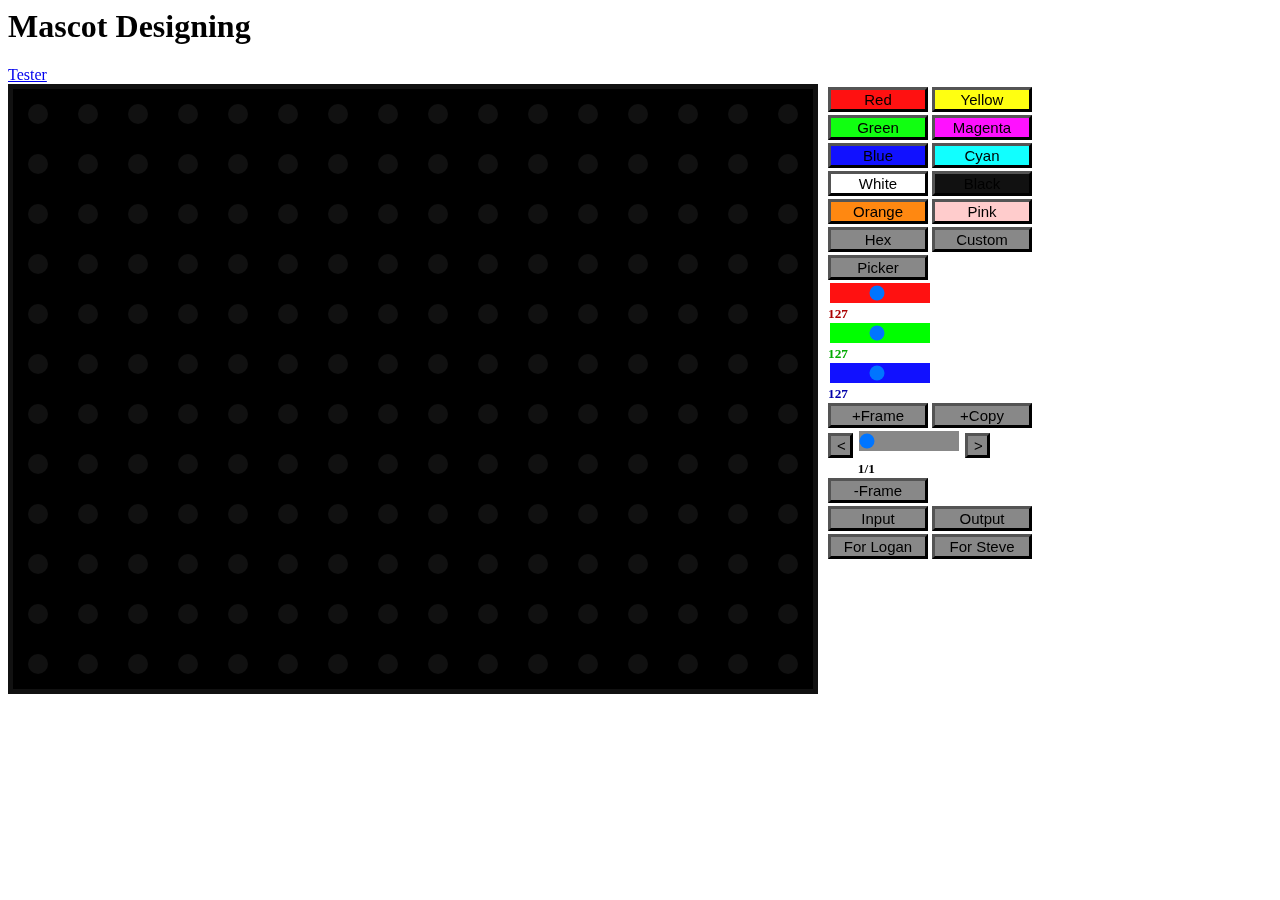
==== design.html @ b6676705 "For our lord and savior, Barron Blinky" ====
<html>
	<head>
		<title>Mascot Designing</title>
		<link rel="stylesheet" href="mascot.css">
	</head>
	<body>
		<h1>Mascot Designing</h1>
		<nav>
			<a href="index.html">Tester</a>
		</nav>
		<div id="simulator">
			<canvas id="design" width="800" height="600" style="border: 5px solid #111111;"></canvas>
			<div id="modes">
				<button type="button" id="red" onclick="color = '#ff1111';" style="background-color: #ff1111;">Red</button>
				<button type="button" id="yellow" onclick="color = '#ffff11';" style="background-color: #ffff11;">Yellow</button>
				<button type="button" id="green" onclick="color = '#11ff11';" style="background-color: #11ff11;">Green</button>
				<button type="button" id="magenta" onclick="color = '#ff11ff';" style="background-color: #ff11ff;">Magenta</button>
				<button type="button" id="blue" onclick="color = '#1111ff';" style="background-color: #1111ff;">Blue</button>
				<button type="button" id="cyan" onclick="color = '#11ffff';" style="background-color: #11ffff;">Cyan</button>
				<button type="button" id="white" onclick="color = '#ffffff';" style="background-color: #ffffff;">White</button>
				<button type="button" id="black" onclick="color = '#111111';" style="background-color: #111111;">Black</button>
				<button type="button" id="orange" onclick="color = '#ff8811';" style="background-color: #ff8811;">Orange</button>
				<button type="button" id="orange" onclick="color = '#ffcccc';" style="background-color: #ffcccc;">Pink</button>
				<button type="button" id="hex" onclick="color = prompt('Input hex code:');" style="background-color: #888888;">Hex</button>
				<button type="button" id="custom" onclick="color = document.getElementById('custom').style.backgroundColor;" style="background-color: #888888;">Custom</button>
				<button type="button" id="picker" onclick="picking = true;" style="background-color: #888888;">Picker</button>
				<div id="sliders">
					<input type="range" id="rSl" min="17" max="255" value="127" step="1" style="background-color: #f11;" oninput="updateColor()"></input>
					<h5 id="rLabel" style="color: #a00;">127</h5>
					<input type="range" id="gSl" min="17" max="255" value="127" step="1" style="background-color: #0f0;" oninput="updateColor()"></input>
					<h5 id="gLabel" style="color: #0a0;">127</h5>
					<input type="range" id="bSl" min="17" max="255" value="127" step="1" style="background-color: #11f;" oninput="updateColor()"></input>
					<h5 id="bLabel" style="color: #00a;">127</h5>
				</div>
				<button type="button" id="add" onclick="addFrame();" style="background-color: #888888;">+Frame</button>
				<button type="button" id="clone" onclick="cloneFrame();" style="background-color: #888888;">+Copy</button>
				<button type="button" id="left" onclick="lastFrame();" style="background-color: #888888; width: 25px;"><</button>
				<input type="range" id="fSl" min="1" max="1" value="1" step="1" style="background-color: #888;" oninput="updateFrame()"></input>
				<button type="button" id="left" onclick="nextFrame();" style="background-color: #888888; width: 25px;">></button>
				<h5 id="fLabel">&nbsp;&nbsp;&nbsp;&nbsp;&nbsp;&nbsp;&nbsp;&nbsp;&nbsp;1/1</h5>
				<button type="button" id="delete" onclick="deleteFrame();" style="background-color: #888888;">-Frame</button>
				<br/>
				<button type="button" id="input" onclick="input()" style="background-color: #888888;">Input</button>
				<button type="button" id="output" onclick="output();" style="background-color: #888888;">Output</button>
				<button type="button" id="output" onclick="outputNew();" style="background-color: #888888;">For Logan</button>
				<button type="button" id="output" onclick="outputConst();" style="background-color: #888888;">For Steve</button>
			</div>
		</div>
		<h6 id="display" style = "margin-top: 50px;"></h6>
		<script src="design.js"></script>
	</body>
</html>
---- mascot.css ----
h5{
	margin-top: 3px;
	margin-bottom: -2px;
}

h6{
	font-size: 9px;
}

button {
	outline: 0;
	font-size: 15px;
	width: 100px;
	height: 25px;
	border-style: visible;
	border-width: 3px;
	border-color: #000;
	margin-top: 3px;
	background-color: #555;
	color: #000;
}

canvas {
	float: left;
}

button:hover {
	color: #fff;
}

#modes {
	width: 230px;
	float: left;
	margin-left: 10px;
}

#simulator {
	height: 600px;
}

/*#sliders {
	height: 600px;
	width: 25px;
	display: block;
}*/

input[type=range] {
	-webkit-appearance: none; 
	outline: 0;
	width: 100px;
	height: 20px;
	background-color: #222;
	border-style: hidden;
	border-width: 3px;
	margin-top: 3px;
	margin-bottom: 0px;
}
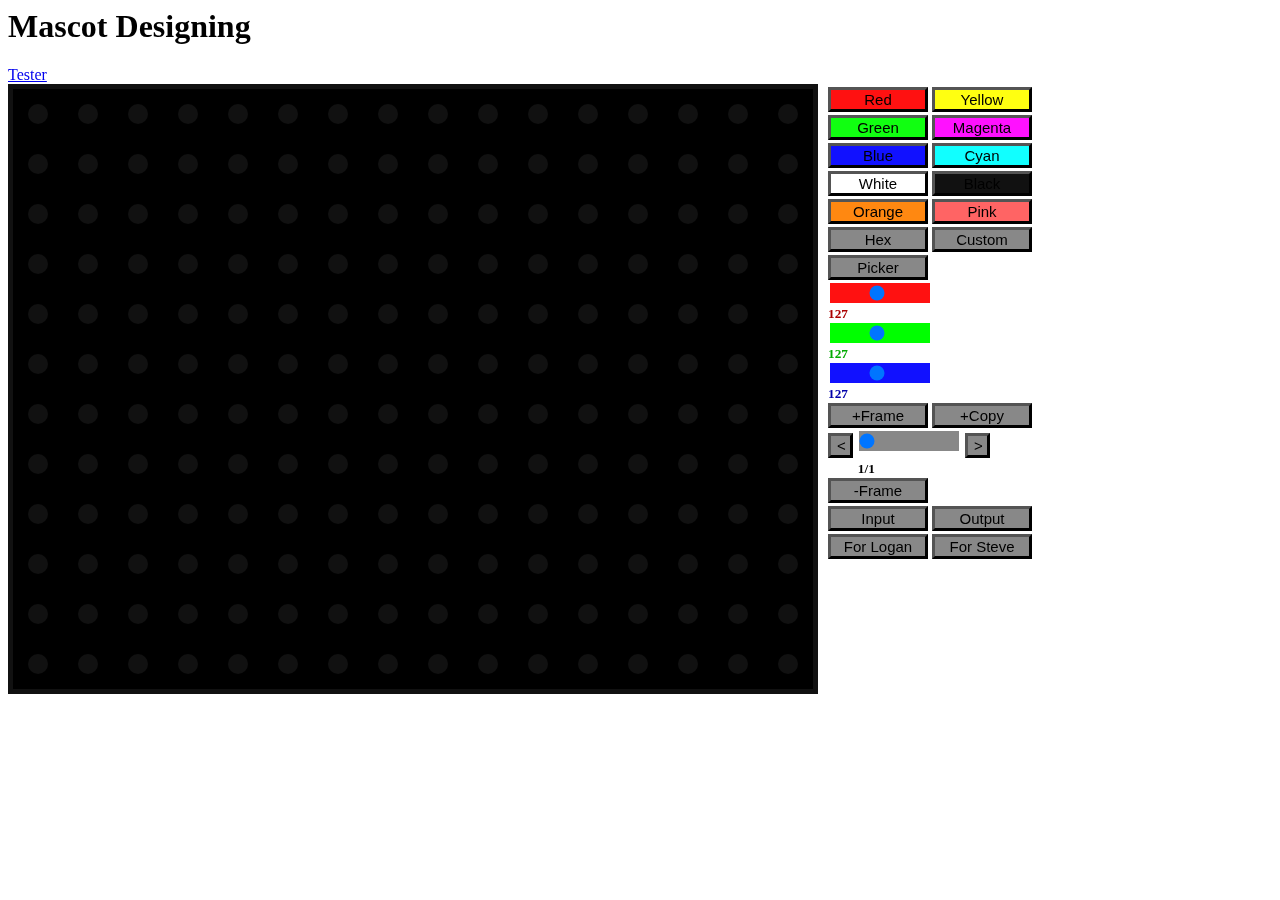
==== commit c38861ce: "And change pink that displays on the button" ====
--- a/design.html
+++ b/design.html
@@ -20,7 +20,7 @@
 				<button type="button" id="white" onclick="color = '#ffffff';" style="background-color: #ffffff;">White</button>
 				<button type="button" id="black" onclick="color = '#111111';" style="background-color: #111111;">Black</button>
 				<button type="button" id="orange" onclick="color = '#ff8811';" style="background-color: #ff8811;">Orange</button>
-				<button type="button" id="orange" onclick="color = '#ffcccc';" style="background-color: #ffcccc;">Pink</button>
+				<button type="button" id="orange" onclick="color = '#ffcccc';" style="background-color: #ff6464;">Pink</button>
 				<button type="button" id="hex" onclick="color = prompt('Input hex code:');" style="background-color: #888888;">Hex</button>
 				<button type="button" id="custom" onclick="color = document.getElementById('custom').style.backgroundColor;" style="background-color: #888888;">Custom</button>
 				<button type="button" id="picker" onclick="picking = true;" style="background-color: #888888;">Picker</button>
@@ -49,4 +49,4 @@
 		<h6 id="display" style = "margin-top: 50px;"></h6>
 		<script src="design.js"></script>
 	</body>
-</html>+</html>
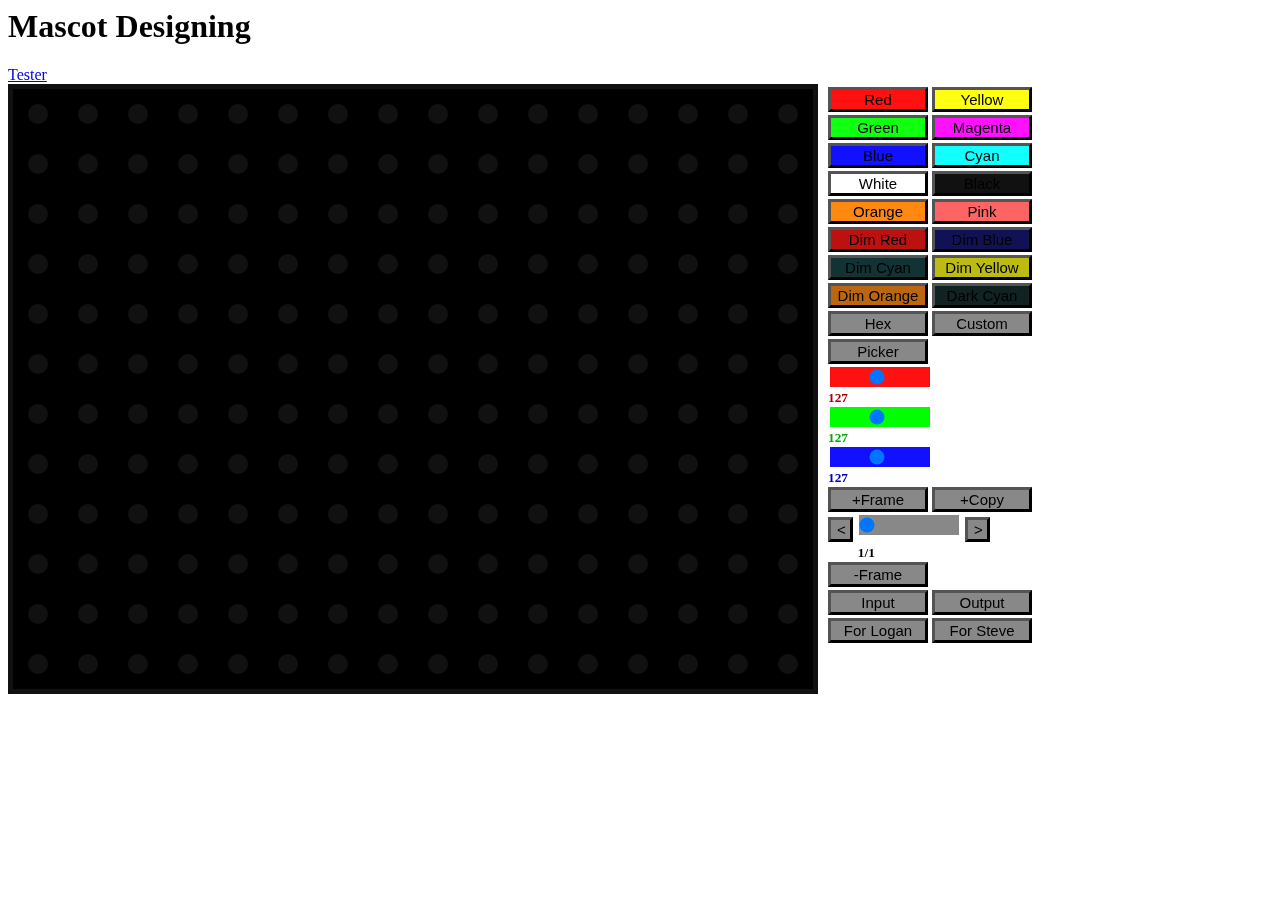
==== commit 1e3a08e9: "Add all colors to designer" ====
--- a/design.html
+++ b/design.html
@@ -20,7 +20,13 @@
 				<button type="button" id="white" onclick="color = '#ffffff';" style="background-color: #ffffff;">White</button>
 				<button type="button" id="black" onclick="color = '#111111';" style="background-color: #111111;">Black</button>
 				<button type="button" id="orange" onclick="color = '#ff8811';" style="background-color: #ff8811;">Orange</button>
-				<button type="button" id="orange" onclick="color = '#ffcccc';" style="background-color: #ff6464;">Pink</button>
+				<button type="button" id="orange" onclick="color = '#ff6464';" style="background-color: #ff6464;">Pink</button>
+				<button type="button" id="dim_red" onclick="color = '#bb1111';" style="background-color: #bb1111;">Dim Red</button>
+				<button type="button" id="dim_red" onclick="color = '#111155';" style="background-color: #111155;">Dim Blue</button>
+				<button type="button" id="dim_red" onclick="color = '#113333';" style="background-color: #113333;">Dim Cyan</button>
+				<button type="button" id="dim_red" onclick="color = '#bbbb11';" style="background-color: #bbbb11;">Dim Yellow</button>
+				<button type="button" id="dim_red" onclick="color = '#bb6611';" style="background-color: #bb6611;">Dim Orange</button>
+				<button type="button" id="dim_red" onclick="color = '#112222';" style="background-color: #112222;">Dark Cyan</button>
 				<button type="button" id="hex" onclick="color = prompt('Input hex code:');" style="background-color: #888888;">Hex</button>
 				<button type="button" id="custom" onclick="color = document.getElementById('custom').style.backgroundColor;" style="background-color: #888888;">Custom</button>
 				<button type="button" id="picker" onclick="picking = true;" style="background-color: #888888;">Picker</button>
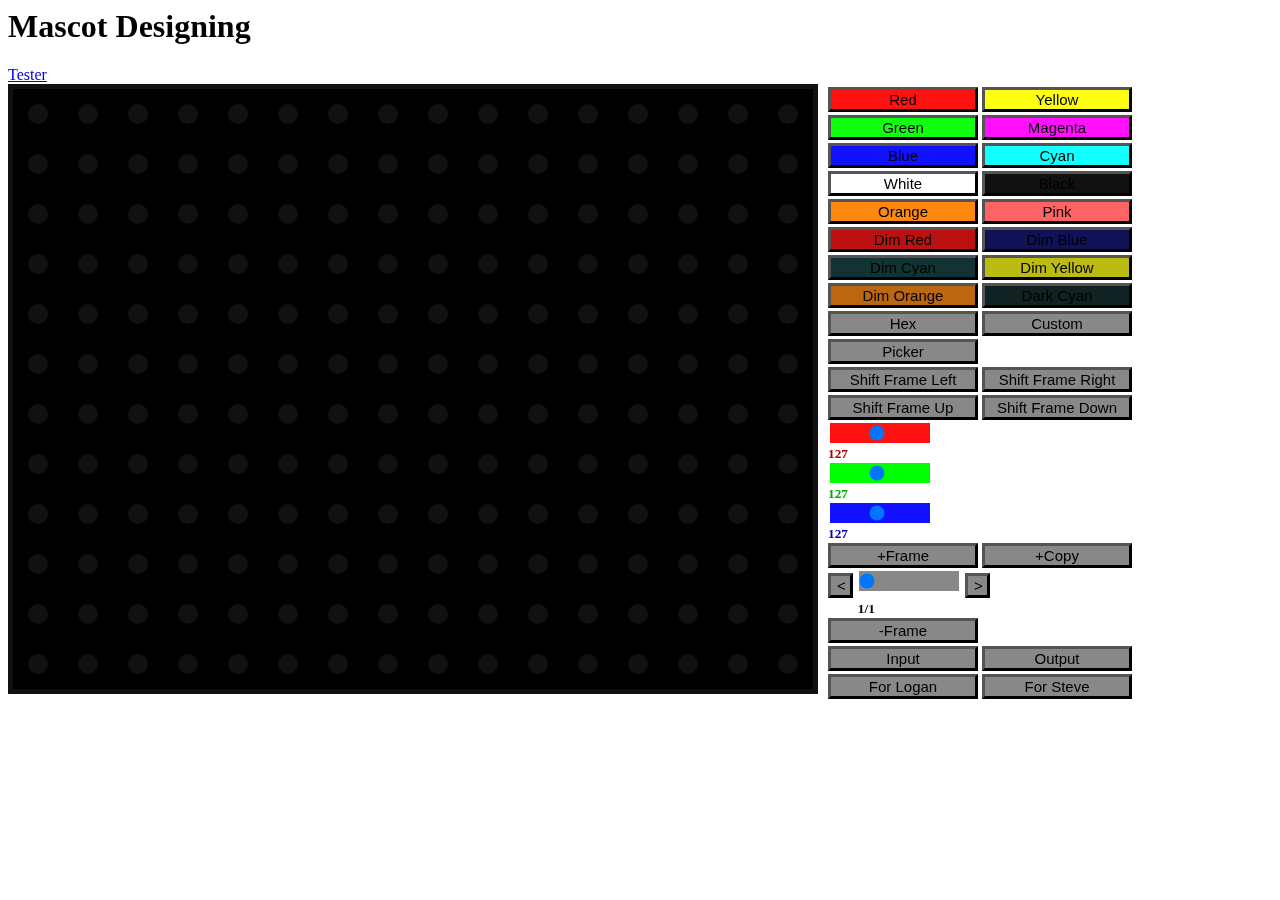
==== commit ee6a1817: "Add controls to shift frames around" ====
--- a/design.html
+++ b/design.html
@@ -30,6 +30,11 @@
 				<button type="button" id="hex" onclick="color = prompt('Input hex code:');" style="background-color: #888888;">Hex</button>
 				<button type="button" id="custom" onclick="color = document.getElementById('custom').style.backgroundColor;" style="background-color: #888888;">Custom</button>
 				<button type="button" id="picker" onclick="picking = true;" style="background-color: #888888;">Picker</button>
+				<br/>
+				<button type="button" id="shift_left" onclick="shiftFrameLeft();" style="background-color: #888888;">Shift Frame Left</button>
+				<button type="button" id="shift_right" onclick="shiftFrameRight();" style="background-color: #888888;">Shift Frame Right</button>
+				<button type="button" id="shift_up" onclick="shiftFrameUp();" style="background-color: #888888;">Shift Frame Up</button>
+				<button type="button" id="shift_down" onclick="shiftFrameDown();" style="background-color: #888888;">Shift Frame Down</button>
 				<div id="sliders">
 					<input type="range" id="rSl" min="17" max="255" value="127" step="1" style="background-color: #f11;" oninput="updateColor()"></input>
 					<h5 id="rLabel" style="color: #a00;">127</h5>
--- a/mascot.css
+++ b/mascot.css
@@ -10,7 +10,7 @@
 button {
 	outline: 0;
 	font-size: 15px;
-	width: 100px;
+	width: 150px;
 	height: 25px;
 	border-style: visible;
 	border-width: 3px;
@@ -29,7 +29,7 @@
 }
 
 #modes {
-	width: 230px;
+	width: 330px;
 	float: left;
 	margin-left: 10px;
 }
@@ -54,4 +54,4 @@
 	border-width: 3px;
 	margin-top: 3px;
 	margin-bottom: 0px;
-}+}
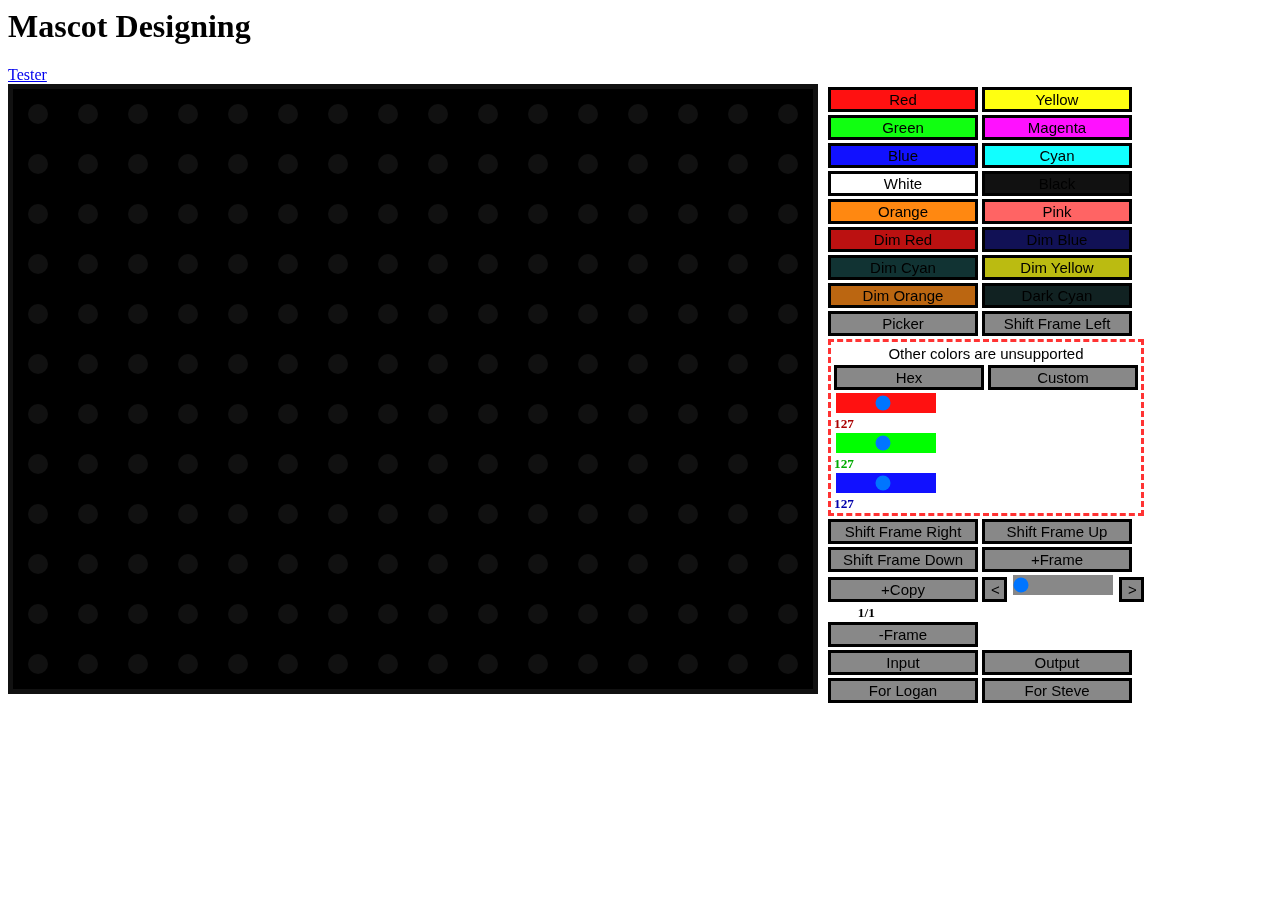
==== commit 26ab10ce: "Pick hex input color based on input and put warning around color pickers that other colors are unsup" ====
--- a/design.html
+++ b/design.html
@@ -27,22 +27,25 @@
 				<button type="button" id="dim_red" onclick="color = '#bbbb11';" style="background-color: #bbbb11;">Dim Yellow</button>
 				<button type="button" id="dim_red" onclick="color = '#bb6611';" style="background-color: #bb6611;">Dim Orange</button>
 				<button type="button" id="dim_red" onclick="color = '#112222';" style="background-color: #112222;">Dark Cyan</button>
-				<button type="button" id="hex" onclick="color = prompt('Input hex code:');" style="background-color: #888888;">Hex</button>
-				<button type="button" id="custom" onclick="color = document.getElementById('custom').style.backgroundColor;" style="background-color: #888888;">Custom</button>
 				<button type="button" id="picker" onclick="picking = true;" style="background-color: #888888;">Picker</button>
-				<br/>
+				<div id="unsupported_colors">
+					<div id="unsupported_colors_header"> Other colors are unsupported </div>
+					<button type="button" id="hex" onclick="updateHexInputColor();" style="background-color: #888888;">Hex</button>
+					<button type="button" id="custom" onclick="color = document.getElementById('custom').style.backgroundColor;" style="background-color: #888888;">Custom</button>
+				
+					<div id="sliders">
+						<input type="range" id="rSl" min="17" max="255" value="127" step="1" style="background-color: #f11;" oninput="updatePickerColor()"></input>
+						<h5 id="rLabel" style="color: #a00;">127</h5>
+						<input type="range" id="gSl" min="17" max="255" value="127" step="1" style="background-color: #0f0;" oninput="updatePickerColor()"></input>
+						<h5 id="gLabel" style="color: #0a0;">127</h5>
+						<input type="range" id="bSl" min="17" max="255" value="127" step="1" style="background-color: #11f;" oninput="updatePickerColor()"></input>
+						<h5 id="bLabel" style="color: #00a;">127</h5>
+					</div>
+				</div>
 				<button type="button" id="shift_left" onclick="shiftFrameLeft();" style="background-color: #888888;">Shift Frame Left</button>
 				<button type="button" id="shift_right" onclick="shiftFrameRight();" style="background-color: #888888;">Shift Frame Right</button>
 				<button type="button" id="shift_up" onclick="shiftFrameUp();" style="background-color: #888888;">Shift Frame Up</button>
 				<button type="button" id="shift_down" onclick="shiftFrameDown();" style="background-color: #888888;">Shift Frame Down</button>
-				<div id="sliders">
-					<input type="range" id="rSl" min="17" max="255" value="127" step="1" style="background-color: #f11;" oninput="updateColor()"></input>
-					<h5 id="rLabel" style="color: #a00;">127</h5>
-					<input type="range" id="gSl" min="17" max="255" value="127" step="1" style="background-color: #0f0;" oninput="updateColor()"></input>
-					<h5 id="gLabel" style="color: #0a0;">127</h5>
-					<input type="range" id="bSl" min="17" max="255" value="127" step="1" style="background-color: #11f;" oninput="updateColor()"></input>
-					<h5 id="bLabel" style="color: #00a;">127</h5>
-				</div>
 				<button type="button" id="add" onclick="addFrame();" style="background-color: #888888;">+Frame</button>
 				<button type="button" id="clone" onclick="cloneFrame();" style="background-color: #888888;">+Copy</button>
 				<button type="button" id="left" onclick="lastFrame();" style="background-color: #888888; width: 25px;"><</button>
--- a/mascot.css
+++ b/mascot.css
@@ -12,12 +12,12 @@
 	font-size: 15px;
 	width: 150px;
 	height: 25px;
-	border-style: visible;
+	border-style: solid;
 	border-width: 3px;
 	border-color: #000;
 	margin-top: 3px;
 	background-color: #555;
-	color: #000;
+	color: #000
 }
 
 canvas {
@@ -38,6 +38,23 @@
 	height: 600px;
 }
 
+#unsupported_colors {
+	outline: 1px;
+	border-style: dashed;
+	border-color: #000;
+	border-color: #F33;
+	float: left;
+	margin-top: 3px;
+	padding: 3px 3px 3px 3px;
+}
+
+#unsupported_colors_header {
+	color: #000;
+	font-size: 15px;
+	text-align: center;
+	font-family: Arial, Helvetica, sans-serif;
+}
+
 /*#sliders {
 	height: 600px;
 	width: 25px;
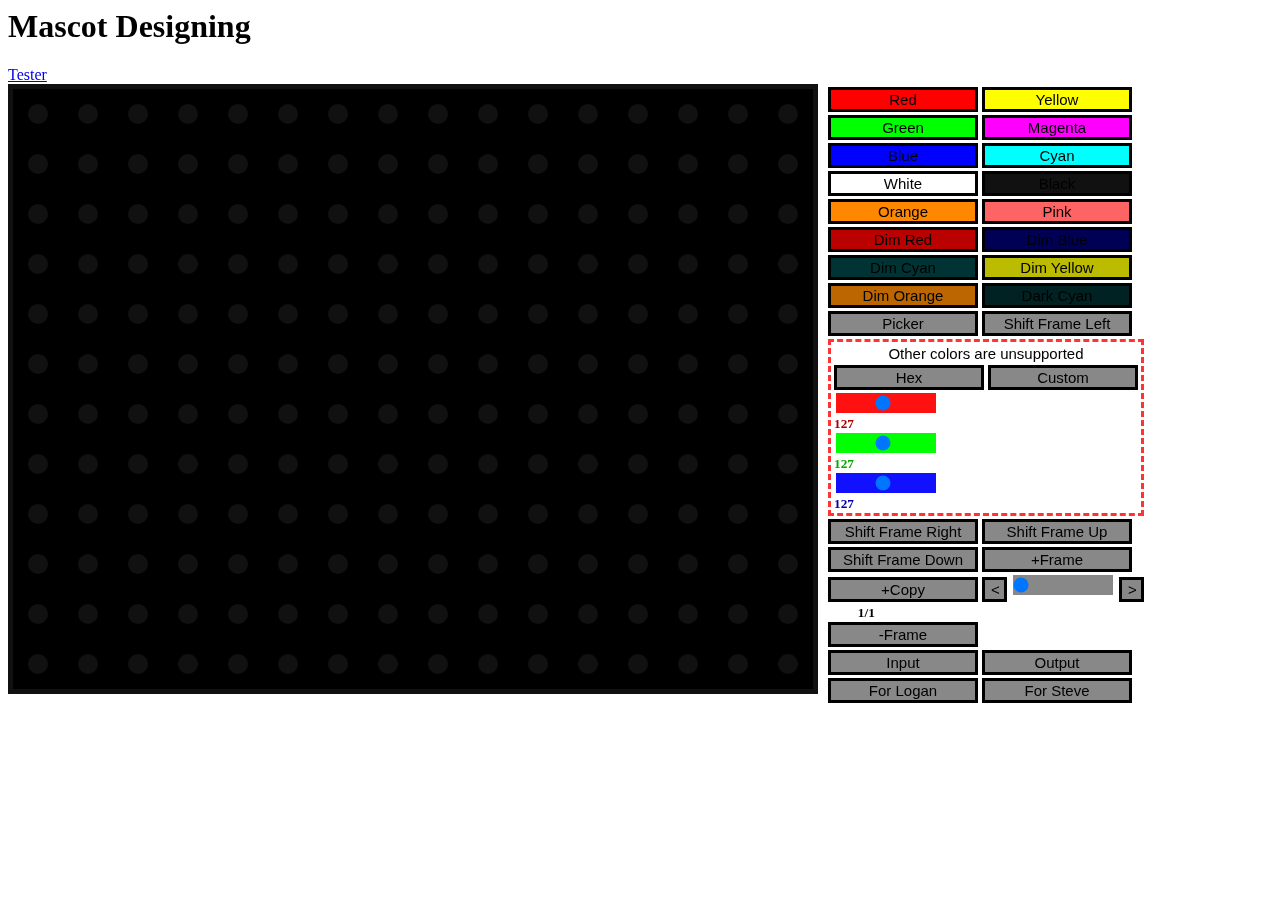
==== commit 18b43fa6: "Fix color error" ====
--- a/design.html
+++ b/design.html
@@ -11,22 +11,22 @@
 		<div id="simulator">
 			<canvas id="design" width="800" height="600" style="border: 5px solid #111111;"></canvas>
 			<div id="modes">
-				<button type="button" id="red" onclick="color = '#ff1111';" style="background-color: #ff1111;">Red</button>
-				<button type="button" id="yellow" onclick="color = '#ffff11';" style="background-color: #ffff11;">Yellow</button>
-				<button type="button" id="green" onclick="color = '#11ff11';" style="background-color: #11ff11;">Green</button>
-				<button type="button" id="magenta" onclick="color = '#ff11ff';" style="background-color: #ff11ff;">Magenta</button>
-				<button type="button" id="blue" onclick="color = '#1111ff';" style="background-color: #1111ff;">Blue</button>
-				<button type="button" id="cyan" onclick="color = '#11ffff';" style="background-color: #11ffff;">Cyan</button>
+				<button type="button" id="red" onclick="color = '#ff0000';" style="background-color: #ff0000;">Red</button>
+				<button type="button" id="yellow" onclick="color = '#ffff00';" style="background-color: #ffff00;">Yellow</button>
+				<button type="button" id="green" onclick="color = '#00ff00';" style="background-color: #00ff00;">Green</button>
+				<button type="button" id="magenta" onclick="color = '#ff00ff';" style="background-color: #ff00ff;">Magenta</button>
+				<button type="button" id="blue" onclick="color = '#0000ff';" style="background-color: #0000ff;">Blue</button>
+				<button type="button" id="cyan" onclick="color = '#00ffff';" style="background-color: #00ffff;">Cyan</button>
 				<button type="button" id="white" onclick="color = '#ffffff';" style="background-color: #ffffff;">White</button>
 				<button type="button" id="black" onclick="color = '#111111';" style="background-color: #111111;">Black</button>
-				<button type="button" id="orange" onclick="color = '#ff8811';" style="background-color: #ff8811;">Orange</button>
+				<button type="button" id="orange" onclick="color = '#ff8800';" style="background-color: #ff8800;">Orange</button>
 				<button type="button" id="orange" onclick="color = '#ff6464';" style="background-color: #ff6464;">Pink</button>
-				<button type="button" id="dim_red" onclick="color = '#bb1111';" style="background-color: #bb1111;">Dim Red</button>
-				<button type="button" id="dim_red" onclick="color = '#111155';" style="background-color: #111155;">Dim Blue</button>
-				<button type="button" id="dim_red" onclick="color = '#113333';" style="background-color: #113333;">Dim Cyan</button>
-				<button type="button" id="dim_red" onclick="color = '#bbbb11';" style="background-color: #bbbb11;">Dim Yellow</button>
-				<button type="button" id="dim_red" onclick="color = '#bb6611';" style="background-color: #bb6611;">Dim Orange</button>
-				<button type="button" id="dim_red" onclick="color = '#112222';" style="background-color: #112222;">Dark Cyan</button>
+				<button type="button" id="dim_red" onclick="color = '#bb0000';" style="background-color: #bb0000;">Dim Red</button>
+				<button type="button" id="dim_red" onclick="color = '#000055';" style="background-color: #000055;">Dim Blue</button>
+				<button type="button" id="dim_red" onclick="color = '#003333';" style="background-color: #003333;">Dim Cyan</button>
+				<button type="button" id="dim_red" onclick="color = '#bbbb00';" style="background-color: #bbbb00;">Dim Yellow</button>
+				<button type="button" id="dim_red" onclick="color = '#bb6600';" style="background-color: #bb6600;">Dim Orange</button>
+				<button type="button" id="dim_red" onclick="color = '#002222';" style="background-color: #002222;">Dark Cyan</button>
 				<button type="button" id="picker" onclick="picking = true;" style="background-color: #888888;">Picker</button>
 				<div id="unsupported_colors">
 					<div id="unsupported_colors_header"> Other colors are unsupported </div>
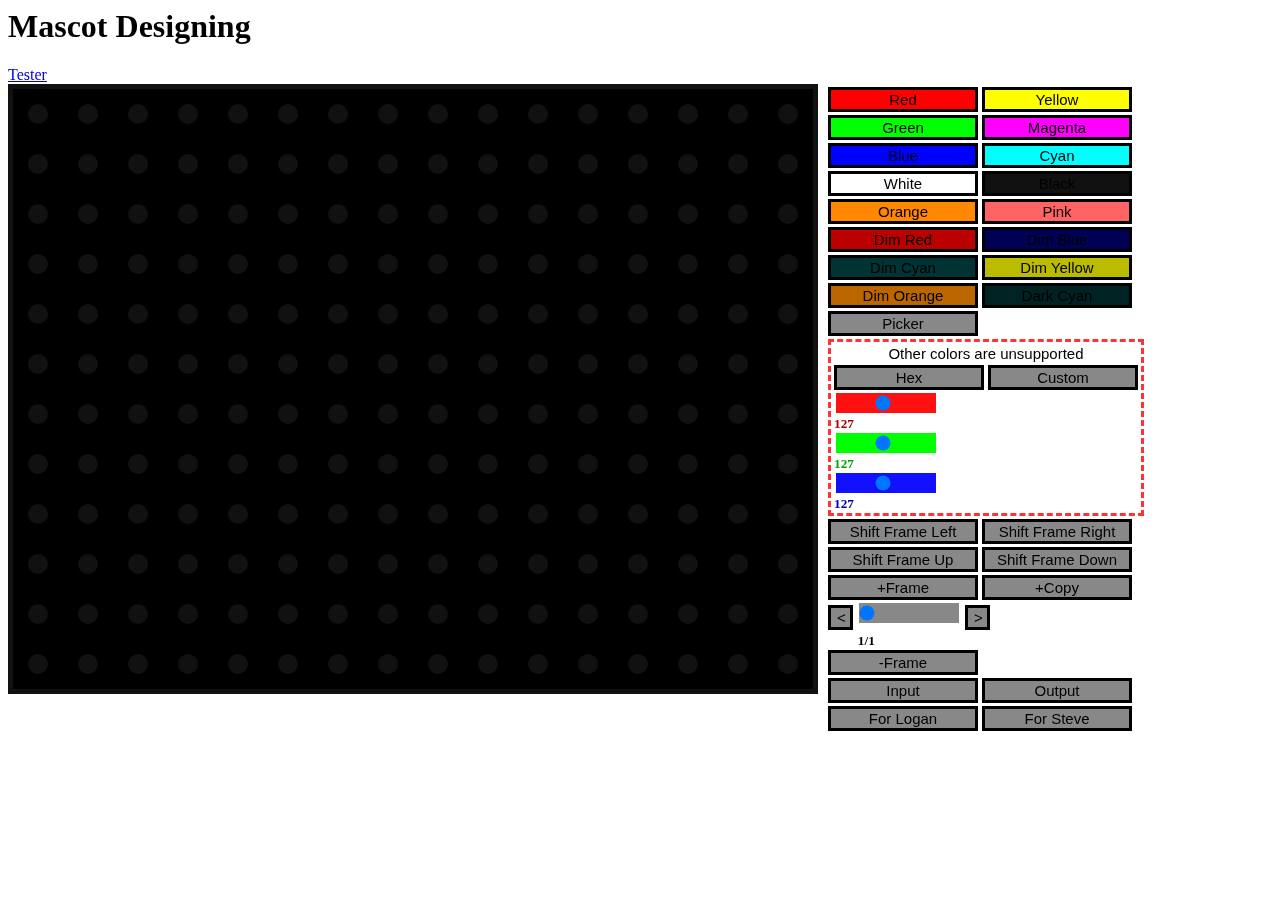
==== commit a1871f69: "Fix button placement" ====
--- a/design.html
+++ b/design.html
@@ -42,6 +42,7 @@
 						<h5 id="bLabel" style="color: #00a;">127</h5>
 					</div>
 				</div>
+				<br/>
 				<button type="button" id="shift_left" onclick="shiftFrameLeft();" style="background-color: #888888;">Shift Frame Left</button>
 				<button type="button" id="shift_right" onclick="shiftFrameRight();" style="background-color: #888888;">Shift Frame Right</button>
 				<button type="button" id="shift_up" onclick="shiftFrameUp();" style="background-color: #888888;">Shift Frame Up</button>
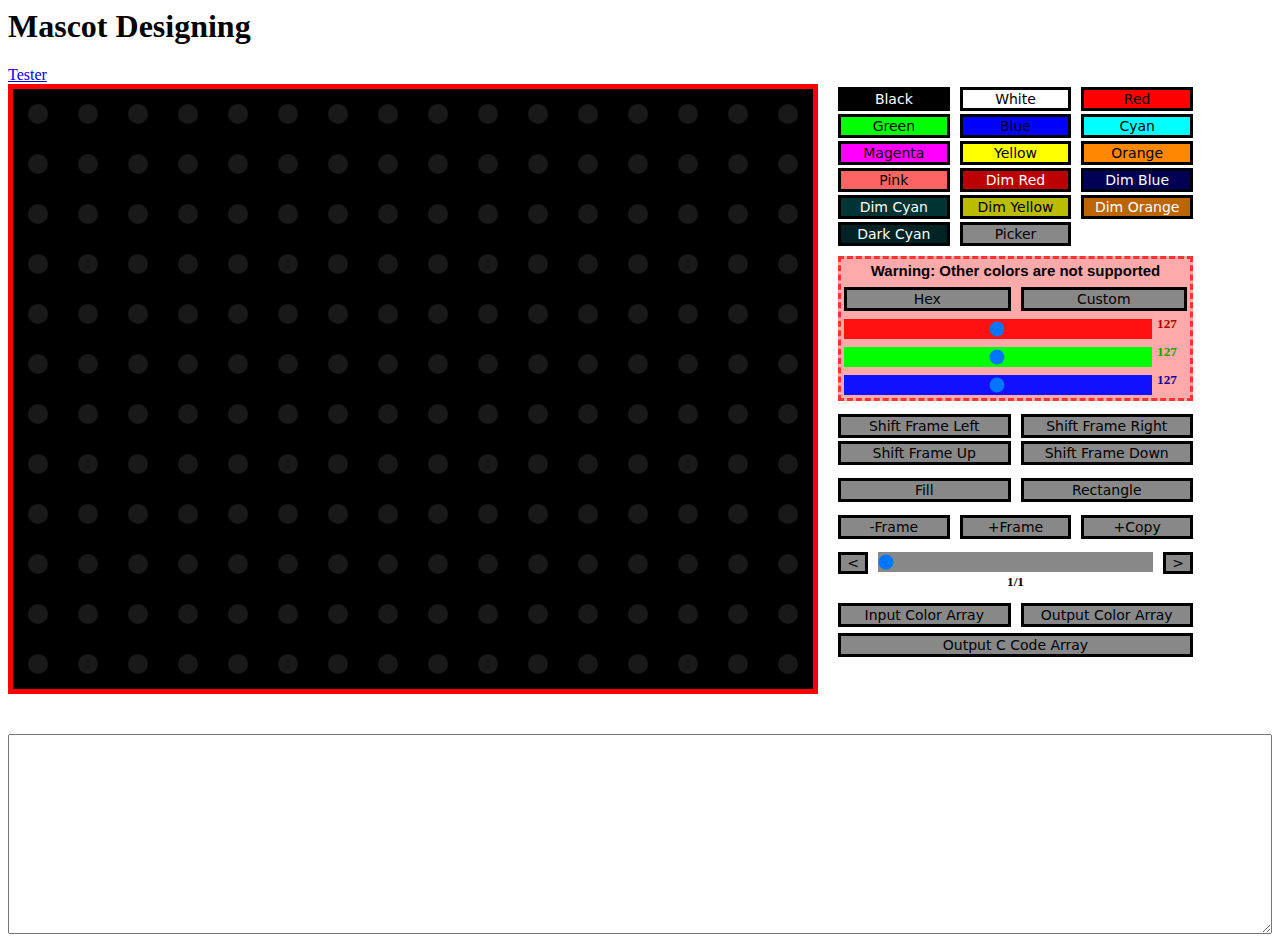
==== commit 6b01b15f: "Revisions to designer" ====
--- a/design.html
+++ b/design.html
@@ -2,66 +2,62 @@
 	<head>
 		<title>Mascot Designing</title>
 		<link rel="stylesheet" href="mascot.css">
+		<link rel="shortcut icon" type="image/x-icon" href="favicon.ico">
 	</head>
 	<body>
 		<h1>Mascot Designing</h1>
 		<nav>
 			<a href="index.html">Tester</a>
 		</nav>
-		<div id="simulator">
-			<canvas id="design" width="800" height="600" style="border: 5px solid #111111;"></canvas>
-			<div id="modes">
-				<button type="button" id="red" onclick="color = '#ff0000';" style="background-color: #ff0000;">Red</button>
-				<button type="button" id="yellow" onclick="color = '#ffff00';" style="background-color: #ffff00;">Yellow</button>
-				<button type="button" id="green" onclick="color = '#00ff00';" style="background-color: #00ff00;">Green</button>
-				<button type="button" id="magenta" onclick="color = '#ff00ff';" style="background-color: #ff00ff;">Magenta</button>
-				<button type="button" id="blue" onclick="color = '#0000ff';" style="background-color: #0000ff;">Blue</button>
-				<button type="button" id="cyan" onclick="color = '#00ffff';" style="background-color: #00ffff;">Cyan</button>
-				<button type="button" id="white" onclick="color = '#ffffff';" style="background-color: #ffffff;">White</button>
-				<button type="button" id="black" onclick="color = '#111111';" style="background-color: #111111;">Black</button>
-				<button type="button" id="orange" onclick="color = '#ff8800';" style="background-color: #ff8800;">Orange</button>
-				<button type="button" id="orange" onclick="color = '#ff6464';" style="background-color: #ff6464;">Pink</button>
-				<button type="button" id="dim_red" onclick="color = '#bb0000';" style="background-color: #bb0000;">Dim Red</button>
-				<button type="button" id="dim_red" onclick="color = '#000055';" style="background-color: #000055;">Dim Blue</button>
-				<button type="button" id="dim_red" onclick="color = '#003333';" style="background-color: #003333;">Dim Cyan</button>
-				<button type="button" id="dim_red" onclick="color = '#bbbb00';" style="background-color: #bbbb00;">Dim Yellow</button>
-				<button type="button" id="dim_red" onclick="color = '#bb6600';" style="background-color: #bb6600;">Dim Orange</button>
-				<button type="button" id="dim_red" onclick="color = '#002222';" style="background-color: #002222;">Dark Cyan</button>
-				<button type="button" id="picker" onclick="picking = true;" style="background-color: #888888;">Picker</button>
-				<div id="unsupported_colors">
-					<div id="unsupported_colors_header"> Other colors are unsupported </div>
-					<button type="button" id="hex" onclick="updateHexInputColor();" style="background-color: #888888;">Hex</button>
-					<button type="button" id="custom" onclick="color = document.getElementById('custom').style.backgroundColor;" style="background-color: #888888;">Custom</button>
-				
-					<div id="sliders">
-						<input type="range" id="rSl" min="17" max="255" value="127" step="1" style="background-color: #f11;" oninput="updatePickerColor()"></input>
-						<h5 id="rLabel" style="color: #a00;">127</h5>
-						<input type="range" id="gSl" min="17" max="255" value="127" step="1" style="background-color: #0f0;" oninput="updatePickerColor()"></input>
-						<h5 id="gLabel" style="color: #0a0;">127</h5>
-						<input type="range" id="bSl" min="17" max="255" value="127" step="1" style="background-color: #11f;" oninput="updatePickerColor()"></input>
-						<h5 id="bLabel" style="color: #00a;">127</h5>
-					</div>
+		<canvas id="design" width="800" height="600" style="border: 5px solid #111111;"></canvas>
+		<div id="design_controls">
+			<div id="named_colors">
+				<button id="picker_button" onclick="primePick()">Picker</button>
+			</div>
+			<div id="unsupported_colors">
+				<div id="unsupported_colors_header"><b>Warning: Other colors are not supported</b></div>
+				<div id="unsupported_colors_choices">
+					<button id="hex" onclick="updateHexInputColor();">Hex</button>
+					<button id="custom" onclick="selected_color = rgbToColor(this.style.backgroundColor)" style="background-color: #888">Custom</button>
 				</div>
-				<br/>
-				<button type="button" id="shift_left" onclick="shiftFrameLeft();" style="background-color: #888888;">Shift Frame Left</button>
-				<button type="button" id="shift_right" onclick="shiftFrameRight();" style="background-color: #888888;">Shift Frame Right</button>
-				<button type="button" id="shift_up" onclick="shiftFrameUp();" style="background-color: #888888;">Shift Frame Up</button>
-				<button type="button" id="shift_down" onclick="shiftFrameDown();" style="background-color: #888888;">Shift Frame Down</button>
-				<button type="button" id="add" onclick="addFrame();" style="background-color: #888888;">+Frame</button>
-				<button type="button" id="clone" onclick="cloneFrame();" style="background-color: #888888;">+Copy</button>
-				<button type="button" id="left" onclick="lastFrame();" style="background-color: #888888; width: 25px;"><</button>
-				<input type="range" id="fSl" min="1" max="1" value="1" step="1" style="background-color: #888;" oninput="updateFrame()"></input>
-				<button type="button" id="left" onclick="nextFrame();" style="background-color: #888888; width: 25px;">></button>
-				<h5 id="fLabel">&nbsp;&nbsp;&nbsp;&nbsp;&nbsp;&nbsp;&nbsp;&nbsp;&nbsp;1/1</h5>
-				<button type="button" id="delete" onclick="deleteFrame();" style="background-color: #888888;">-Frame</button>
-				<br/>
-				<button type="button" id="input" onclick="input()" style="background-color: #888888;">Input</button>
-				<button type="button" id="output" onclick="output();" style="background-color: #888888;">Output</button>
-				<button type="button" id="output" onclick="outputNew();" style="background-color: #888888;">For Logan</button>
-				<button type="button" id="output" onclick="outputConst();" style="background-color: #888888;">For Steve</button>
+				<div id="unsupported_colors_sliders">
+					<input type="range" id="red_slider" min="0" max="255" value="127" step="1" style="background-color: #f11;" oninput="updatePickerColor()"></input>
+					<h5 id="red_label" style="color: #a00;">127</h5>
+					<input type="range" id="green_slider" min="0" max="255" value="127" step="1" style="background-color: #0f0;" oninput="updatePickerColor()"></input>
+					<h5 id="green_label" style="color: #0a0;">127</h5>
+					<input type="range" id="blue_slider" min="0" max="255" value="127" step="1" style="background-color: #11f;" oninput="updatePickerColor()"></input>
+					<h5 id="blue_label" style="color: #00a;">127</h5>
+				</div>
+			</div>
+			<div id="shift_buttons">
+				<button onclick="shiftFrameLeft()">Shift Frame Left</button>
+				<button onclick="shiftFrameRight()">Shift Frame Right</button>
+				<button onclick="shiftFrameUp()">Shift Frame Up</button>
+				<button onclick="shiftFrameDown()">Shift Frame Down</button>
+			</div>
+			<div id="tool_buttons">
+				<button onclick="primeFill()">Fill</button>
+				<button onclick="primeRect()">Rectangle</button>
+			</div>
+			<div id="frame_buttons">
+				<button onclick="deleteFrame()">-Frame</button>
+				<button onclick="addFrame()">+Frame</button>
+				<button onclick="cloneFrame()">+Copy</button>
+			</div>
+			<div id="frame_controls">
+				<button onclick="lastFrame()">&lt;</button>
+				<input type="range" id="frame_slider" min="1" max="1" value="1" step="1" style="background-color: #888;" oninput="updateFrame()"></input>
+				<button onclick="nextFrame()">&gt;</button>
+				<h5 id="frame_label">1/1</h5>
+			</div>
+			<div id="code_tools">
+				<button onclick="inputJSArray()">Input Color Array</button>
+				<button onclick="outputJSArray()">Output Color Array</button>
+				<button onclick="outputCArray()">Output C Code Array</button>
 			</div>
 		</div>
-		<h6 id="display" style = "margin-top: 50px;"></h6>
+		<textarea id="designer_display"></textarea>
+		<script src="load_designs.js"></script>
 		<script src="design.js"></script>
 	</body>
 </html>
--- a/mascot.css
+++ b/mascot.css
@@ -1,74 +1,309 @@
-h5{
-	margin-top: 3px;
-	margin-bottom: -2px;
-}
-
-h6{
-	font-size: 9px;
-}
-
-button {
-	outline: 0;
-	font-size: 15px;
-	width: 150px;
-	height: 25px;
+h5 {
+	margin: 0px;
+}
+
+button, .design_button, .dial_item {
 	border-style: solid;
 	border-width: 3px;
 	border-color: #000;
+	background-color: #888;
+	color: #000;
+}
+
+button, .design_button {
+	outline: 0;
+	font-size: 14px;
 	margin-top: 3px;
-	background-color: #555;
-	color: #000
-}
-
-canvas {
-	float: left;
-}
-
-button:hover {
+	font-family: "DejaVu Sans";
+	font-size: 14px;
+}
+
+button:hover, .design_button:hover {
 	color: #fff;
 }
-
-#modes {
-	width: 330px;
-	float: left;
-	margin-left: 10px;
-}
-
-#simulator {
-	height: 600px;
-}
-
-#unsupported_colors {
-	outline: 1px;
-	border-style: dashed;
-	border-color: #000;
-	border-color: #F33;
-	float: left;
-	margin-top: 3px;
-	padding: 3px 3px 3px 3px;
-}
-
-#unsupported_colors_header {
-	color: #000;
-	font-size: 15px;
-	text-align: center;
-	font-family: Arial, Helvetica, sans-serif;
-}
-
-/*#sliders {
-	height: 600px;
-	width: 25px;
-	display: block;
-}*/
 
 input[type=range] {
 	-webkit-appearance: none; 
 	outline: 0;
-	width: 100px;
 	height: 20px;
 	background-color: #222;
 	border-style: hidden;
 	border-width: 3px;
 	margin-top: 3px;
 	margin-bottom: 0px;
-}
+	margin-right: 10px;
+	margin-left: 0px;
+	margin-right: 0px;
+}
+
+/* DESIGNER */
+
+#design {
+	margin-right: 20px;
+	float: left;
+}
+
+#design_controls {
+	width: 355px;
+	overflow: hidden;
+}
+
+#design_controls > div {
+	margin-bottom: 10px;
+}
+
+#named_colors {
+	display: grid;
+	grid-template-columns: repeat(3, 1fr);
+	grid-gap: 0px 10px;
+}
+
+#unsupported_colors {
+	width: calc(100% - 12px);
+	border-style: dashed;
+	border-color: #F33;
+	border-width: 3px;
+	background-color: #FAA;
+	margin-top: 3px;
+	padding: 3px;
+}
+
+#unsupported_colors_header {
+	color: #000;
+	font-size: 15px;
+	text-align: center;
+	font-family: Arial, Helvetica, sans-serif;
+	margin-bottom: 5px;
+}
+
+#unsupported_colors_choices {
+	display: grid;
+	grid-template-columns: repeat(2, 1fr);
+	grid-gap: 0px 10px;
+	margin-bottom: 5px;
+}
+
+#unsupported_colors_sliders {
+	display: grid;
+	grid-template-columns: 1fr 30px;
+	grid-gap: 5px 5px;
+}
+
+#unsupported_colors_sliders h5 {
+	display: inline-block;
+}
+
+#unsupported_colors_sliders input {
+	display: inline-block;
+	width: 100%;
+}
+
+#shift_buttons {
+	display: grid;
+	grid-template-columns: repeat(2, 1fr);
+	grid-gap: 0px 10px;
+}
+
+#tool_buttons {
+	display: grid;
+	grid-template-columns: repeat(2, 1fr);
+	grid-gap: 0px 10px;
+}
+
+#frame_buttons {
+	display: grid;
+	grid-template-columns: repeat(3, 1fr);
+	grid-gap: 0px 10px;
+}
+
+#frame_controls {
+	display: grid;
+	grid-template-columns: 30px 1fr 30px;
+	grid-gap: 0px 10px;
+}
+
+#frame_controls button {
+	padding: 0px 3px;
+}
+
+#frame_controls input {
+	width: 100%;
+}
+
+#frame_controls h5 {
+	grid-column-start: 2;
+	text-align: center;
+}
+
+#code_tools {
+	display: grid;
+	grid-template-columns: repeat(2, 1fr);
+	grid-gap: 3px 10px;
+}
+
+#code_tools button:last-child {
+	grid-column-start: 1;
+	grid-column-end: 3;
+}
+
+#designer_display {
+	height: 200px;
+	width: 100%;
+	margin-top: 40px;
+}
+
+/* TESTER */
+
+#testing_column {
+	display: inline-block;
+	width: 810px;
+}
+
+#testing {
+	border: 5px solid black;
+}
+
+#generate_code {
+	width: 200px;
+	height: 50px;
+	margin-top: 30px;
+	margin-bottom: 30px;
+}
+
+#modes {
+	display: inline-block;
+	margin-left: 10px;
+	vertical-align: top;
+}
+
+.category {
+	display: grid;
+	grid-template-areas: "a a";
+	grid-gap: 0px 40px;
+	grid-auto-columns: max-content;
+	border-width: 2px;
+	border-style: dashed;
+	padding: 5px;
+}
+
+.category h4 {
+	margin-top: 0px;
+	margin-bottom: 3px;
+	grid-column: 1 / 3;
+	font-family: "DejaVu Sans";
+}
+
+.design_button, .dial_item {
+	-moz-user-select: none;
+	user-select: none;
+	padding: 0px 8px;
+}
+
+.design_button {
+	display: flex;
+	align-items: center;
+	justify-content: center;	
+	float: left;
+	width: 128px;
+	height: 19px;
+}
+
+#selections_column {
+	display: inline-block;
+	margin-left: 10px;
+	vertical-align: top;
+	font-family: "DejaVu Sans";
+}
+
+#selections {
+	-moz-user-select: none;
+	user-select: none;
+}
+
+#selections > .switch_col {
+	width: 200px;
+	display: inline-block;
+	border: 2px solid black;
+	border-left: 2px solid black;
+}
+
+#selections > .switch_col ~ .switch_col {
+	border-left: none;
+}
+
+#selections_controls {
+	display: flex;
+	align-items: center;
+	justify-content: center;	
+	margin: 20px;
+}
+
+#selections_controls button {
+	margin-right: 20px;
+	width: 160px;
+	height: 50px;
+}
+
+.design_button:active {
+	box-shadow: 0 0 5px -1px #00823F;
+}
+
+.switch_head {
+	display: flex;
+	align-items: center;
+	justify-content: center;
+	width: 100%;
+	height: 40px;
+	border-bottom: 2px solid black;
+	font-size: 30px;
+}
+
+.dial_container {
+	display: flex;
+	align-items: center;
+	height: 20px;
+	margin-top: 8px;
+	margin-bottom: 8px;
+}
+
+.dial_label {
+	margin-left: 5px;
+}
+
+.dial_item {
+	display: flex;
+	align-items: center;
+	justify-content: center;
+	height: 100%;
+	margin-left: 5px;
+	margin-right: 5px;
+	width: 100%;
+	vertical-align: top;
+}
+
+#import_export {
+	width: 100%;
+	height: 300px;
+}
+
+/* CODE GENERATOR */
+
+#copy_button {
+	width: 200px;
+	height: 70px;
+	font-size: 20px;
+	margin-right: 20px;
+}
+
+#download_button {
+	width: 200px;
+	height: 70px;
+	font-size: 20px;
+}
+
+#display {
+	margin-top: 20px;
+	font-size: 9px;
+	width: 100%;
+	height: calc(100% - 100px);
+}
